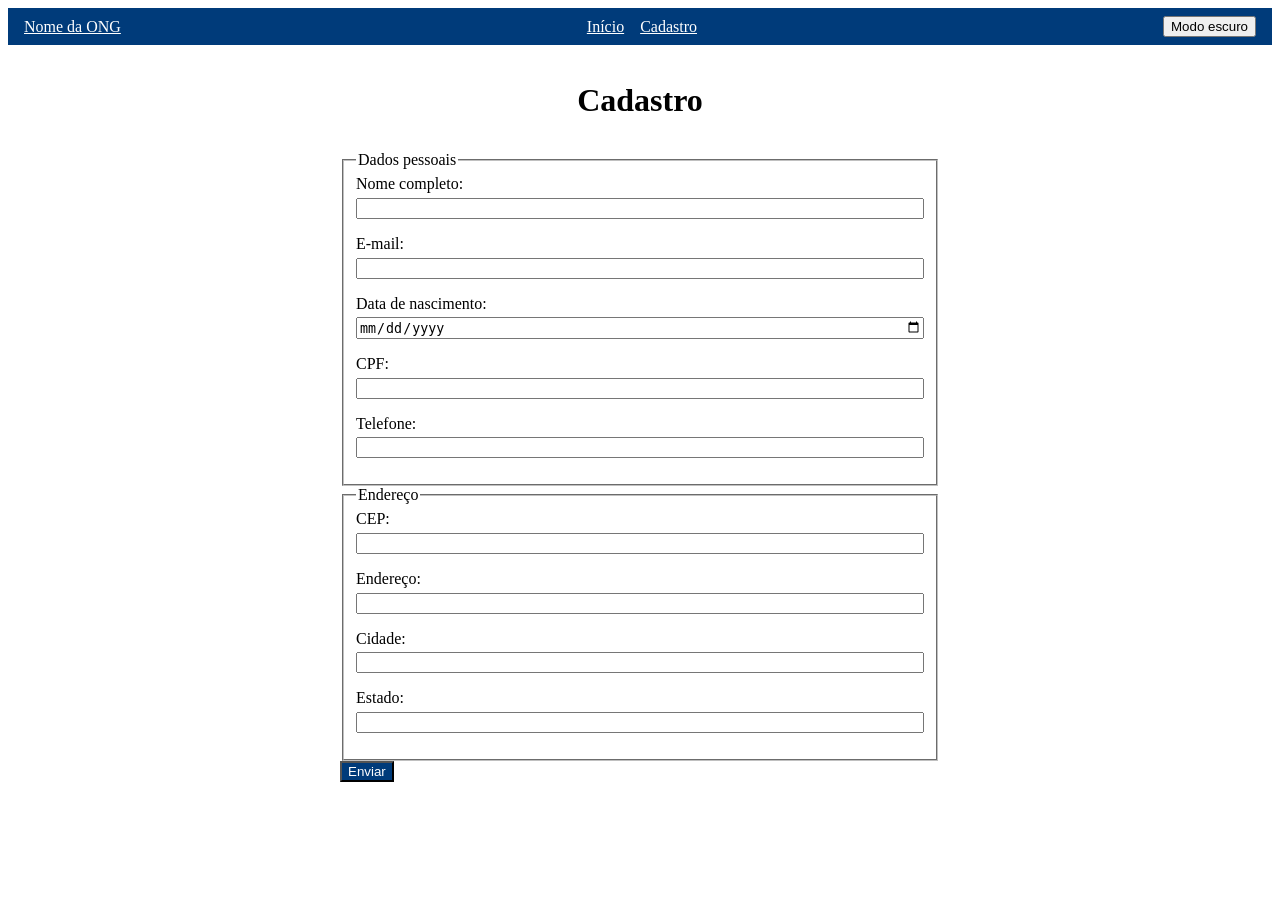
==== html/cadastro.html @ 38458721 "Primeiro commit do projeto" ====
<!DOCTYPE html>
<html lang="pt-BR">

<head>
  <meta charset="UTF-8">
  <meta name="viewport" content="width=device-width, initial-scale=1.0">
  <title>Cadastro</title>
  <link rel="stylesheet" href="../css/style.css">
  <script src="../js/script.js" defer></script>
</head>

<body class="pagina-cadastro">
  <header>
    <nav>
      <a href="index.html">Nome da ONG</a>

      <ul>
        <li>
          <a href="index.html">Início</a>
        </li>

        <li>
          <a href="cadastro.html">Cadastro</a>
        </li>
      </ul>

      <button id="botao-tema" type="button">
        Modo escuro
      </button>
    </nav>
  </header>

  <main>

    <h1 id="titulo-cadastro">Cadastro</h1>

    <form id="form-cadastro" novalidate>


      <fieldset>
        <legend>Dados pessoais</legend>
        <label for="nome">Nome completo:</label>
        <input type="text" id="nome" required>

        <label for="email">E-mail:</label>
        <input type="email" id="email" required>

        <label for="data_nascimento">Data de nascimento:</label>
        <input type="date" id="data_nascimento" required>

        <label for="cpf">CPF:</label>
        <input type="tel" id="cpf" pattern="[0-9]{3}\.[0-9]{3}\.[0-9]{3}-[0-9]{2}" required>

        <label for="telefone">Telefone:</label>
        <input type="tel" id="telefone" pattern="[0-9]{11}" required>

      </fieldset>

      <fieldset>
        <legend>Endereço</legend>

        <label for="cep">CEP:</label>
        <input type="tel" id="cep" pattern="[0-9]{8}" required>

        <label for="endereco">Endereço:</label>
        <input type="text" id="endereco" required>

        <label for="cidade">Cidade:</label>
        <input type="text" id="cidade" required>

        <label for="estado">Estado:</label>
        <input type="text" id="estado" required>

      </fieldset>

      <button type="submit">
        <span>Enviar</span>
      </button>


    </form>

    <div class="alert" role="alert">
      Cadastro realizado com sucesso!
    </div>


    </div>
  </main>

  <footer>

  </footer>
</body>

</html>
---- css/style.css ----
/* ==================================================
   1. DESIGN SYSTEM
   ================================================== */

:root {
  /* Cores da identidade visual */
  --cor-primaria: #003B7A;
  --cor-primaria-escura: #002B5C;
  --cor-primaria-clara: #E6F0FA;
  --cor-secundaria: #00AEEF;
  --cor-secundaria-escura: #0077A8;
  --cor-neutra-escura: #212121;
  --cor-neutra-media: #757575;
  --cor-neutra-clara: #F5F5F5;
  --cor-branca: #FFFFFF;

  /* Tipografia */
  --fonte-xs: 0.75rem;
  --fonte-sm: 0.875rem;
  --fonte-md: 1rem;
  --fonte-lg: 1.5rem;
  --fonte-xl: 2rem;

  /* Espaçamentos */
  --espaco-xs: 0.25rem;
  --espaco-sm: 0.5rem;
  --espaco-md: 1rem;
  --espaco-lg: 1.5rem;
  --espaco-xl: 2rem;

  /* Cores de feedback */
  --cor-sucesso: #2E7D32;
  --cor-erro: #C62828;

}


/* ==================================================
   2. ESTILOS GERAIS DO SITE
   ================================================== */

/* Cabeçalho e navegação */

header {
  background-color: var(--cor-primaria);
}

header a {
  color: var(--cor-branca);
}

nav {
  display: flex;
  justify-content: space-between;
  align-items: center;
  padding: var(--espaco-sm) var(--espaco-md);
}

nav > ul {
    display: flex;
    justify-content: center;
    gap: var(--espaco-md);
    flex: 1;
    margin: 0;
    padding: 0;
    list-style: none;
}

#titulo-cadastro {
  text-align: center
}

.tema-escuro {
    background-color: #212121;
    color: #ffffff;
}

/* Imagens */

img {
  max-width: 100%;
  height: auto;
}

/* Rodapé */

footer {
  display: flex;
  justify-content: space-between;
  align-items: center;
}

#form-cadastro {
  max-width: 600px;
  margin: 2rem auto;
}

#form-cadastro label {
  display: block;
  margin-bottom: 0.3rem;
}

#form-cadastro input {
  display: block;
  width: 100%;
  box-sizing: border-box;
  margin-bottom: 1rem;
}

.mensagem-erro {
  display: block;
  color: red;
  font-size: var(--fonte-sm);
  margin-top: 0.25rem;
}


/* ==================================================
   3. PÁGINA INICIAL
   ================================================== */

.pagina-inicial main {
  display: grid;
  grid-template-columns: repeat(12, 1fr);
}

#app {
  grid-column: 1 / 13;
}

.secao-principal {
  grid-column: 1 / 13;
  display: grid;
  grid-template-columns: 5fr 7fr;
}

.projetos {
  grid-column: 1 / 13;
}

.sobre {
  grid-column: 1 / 13;
}

.lista-projetos {
  display: grid;
  gap: var(--espaco-xl);
}

.badge {
  background-color: var(--cor-sucesso);
  color: var(--cor-branca);
  padding: var(--espaco-sm);
  border-radius: 0.5rem;
}

.badge-novo {
  background-color: var(--cor-secundaria);
  color: var(--cor-branca);
  padding: var(--espaco-sm);
  border-radius: 0.5rem;
}

.toast {
  display: none;
  position: fixed;
  bottom: var(--espaco-md);
  right: var(--espaco-md);

  background-color: var(--cor-primaria);
  color: var(--cor-branca);
  padding: var(--espaco-md);
  border-radius: 0.5rem;
}

.modal {
  display: none;
  position: fixed;
  inset: 0;
  background-color: rgba(0, 0, 0, 0.5);

  align-items: center;
  justify-content: center;
}

.modal-conteudo {
  background-color: var(--cor-branca);
  padding: var(--espaco-lg);
  border-radius: 0.5rem;
}

/* ==================================================
   4. MENU RESPONSIVO DA PÁGINA INICIAL
   ================================================== */

.menu {
  display: none;
}

.menu-toggle {
  display: none;
}

.pagina-inicial .menu-toggle:checked~ul {
  display: flex;
}

@media (min-width: 768px) {
  .pagina-inicial li:hover .submenu {
    display: block;
  }
}


/* ==================================================
   5. PÁGINA DE CADASTRO
   ================================================== */

/* Navegação específica do cadastro */

.pagina-cadastro nav {
  justify-content: flex-end;
  gap: var(--espaco-md);
}

/* Formulário */

.pagina-cadastro main {
  padding: var(--espaco-md);
}

/* Botão */

.pagina-cadastro button:not(#botao-tema) {
  background-color: var(--cor-primaria);
  color: var(--cor-branca);
  transition: 0.2s;
}

/* Estados interativos do botão */

.pagina-cadastro button:hover {
  background-color: var(--cor-primaria-escura);
}

.pagina-cadastro button:focus {
  background-color: var(--cor-secundaria);
}

.pagina-cadastro button:active {
  transform: scale(0.85);
}

.pagina-cadastro button:disabled {
  background-color: var(--cor-neutra-media);
  opacity: 0.6;
  cursor: not-allowed;
}

/* Validação dos campos */

.pagina-cadastro input:user-valid {
  border-color: var(--cor-sucesso);
}

.pagina-cadastro input:user-invalid {
  border-color: var(--cor-erro);

}

/* Alertas */

.alert {
  display: none;
  background-color: var(--cor-sucesso);
  color: var(--cor-branca);
  padding: var(--espaco-md);
  border-radius: 0.5rem;
  margin-top: var(--espaco-md);
}

/* ==================================================
   6. RESPONSIVIDADE DA PÁGINA INICIAL
   ================================================== */

/* Celular pequeno */
@media (max-width: 480px) {
  .secao-principal {
    grid-template-columns: 1fr;
  }

  h1 {
    font-size: var(--fonte-lg);
  }
}

/* Celular / tablet pequeno */
@media (min-width: 481px) and (max-width: 767px) {
  .secao-principal {
    grid-template-columns: 1fr;
  }

  .lista-projetos {
    grid-template-columns: 1fr;
  }
}

/* Menu hambúrguer */
@media (max-width: 767px) {
  .pagina-inicial nav>ul {
    display: none;
  }

  .pagina-inicial .menu {
    display: block;
  }
}

/* Tablet */
@media (min-width: 768px) and (max-width: 1023px) {
  .secao-principal {
    grid-template-columns: 6fr 6fr;
  }

  .lista-projetos {
    grid-template-columns: repeat(2, 1fr);
  }
}

/* Notebook */
@media (min-width: 1024px) and (max-width: 1439px) {
  .secao-principal {
    grid-template-columns: 5fr 7fr;
  }

  .lista-projetos {
    grid-template-columns: repeat(3, 1fr);
  }
}

/* Desktop grande / panorâmico */
@media (min-width: 1440px) {
  .pagina-inicial main {
    max-width: 1400px;
    margin: 0 auto;
  }

  .secao-principal {
    grid-template-columns: 5fr 7fr;
  }

  .lista-projetos {
    grid-template-columns: repeat(3, 1fr);
  }
}
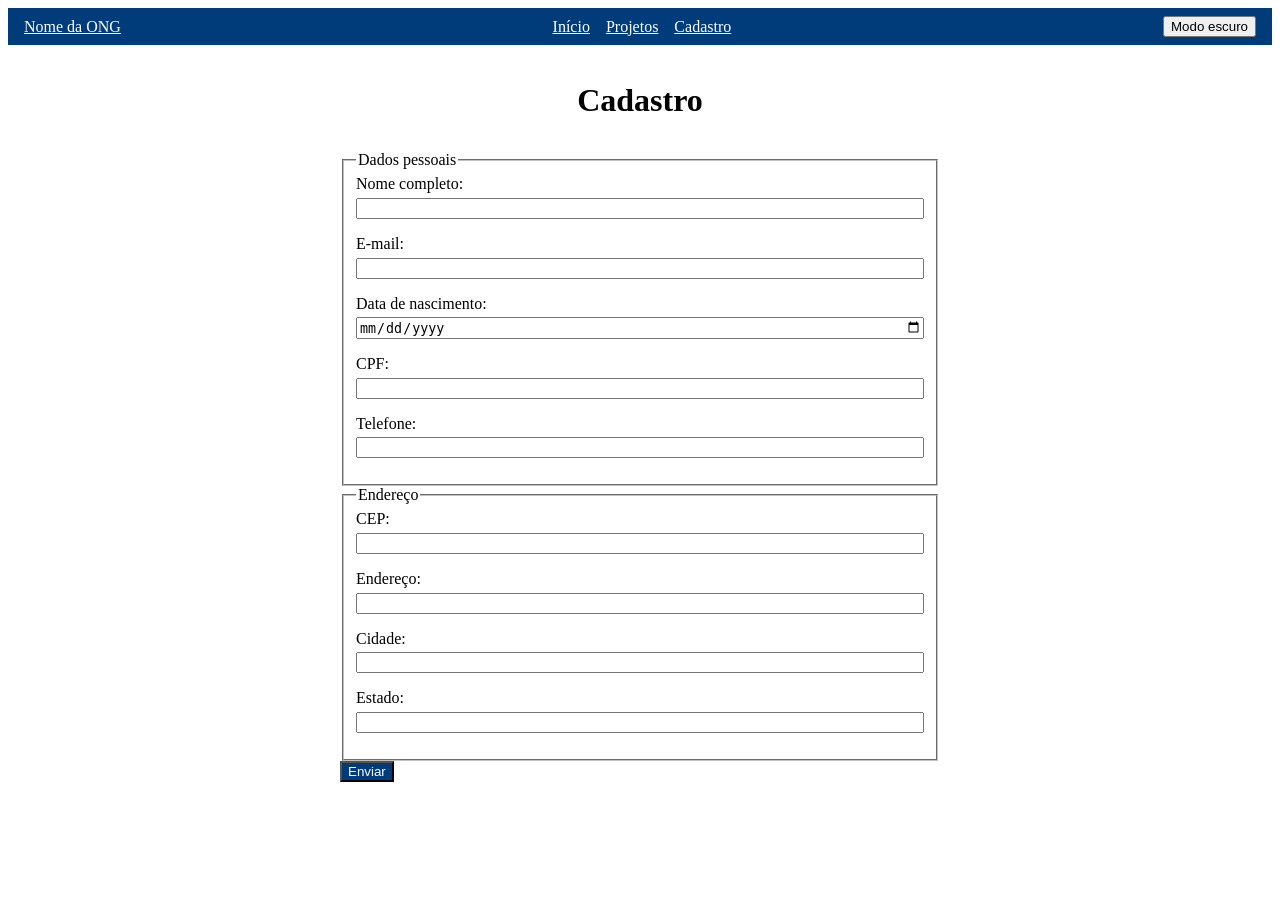
==== commit cbbf4f67: "Modularizacao js" ====
--- a/html/cadastro.html
+++ b/html/cadastro.html
@@ -5,8 +5,12 @@
   <meta charset="UTF-8">
   <meta name="viewport" content="width=device-width, initial-scale=1.0">
   <title>Cadastro</title>
+
   <link rel="stylesheet" href="../css/style.css">
-  <script src="../js/script.js" defer></script>
+  <script type="module" src="../js/tema.js"></script>
+  <script type="module" src="../js/formulario.js"></script>
+  <script type="module" src="../js/interacoes.js"></script>
+
 </head>
 
 <body class="pagina-cadastro">
@@ -17,6 +21,10 @@
       <ul>
         <li>
           <a href="index.html">Início</a>
+        </li>
+
+        <li>
+          <a href="index.html">Projetos</a>
         </li>
 
         <li>
--- a/css/style.css
+++ b/css/style.css
@@ -56,14 +56,14 @@
   padding: var(--espaco-sm) var(--espaco-md);
 }
 
-nav > ul {
-    display: flex;
-    justify-content: center;
-    gap: var(--espaco-md);
-    flex: 1;
-    margin: 0;
-    padding: 0;
-    list-style: none;
+nav>ul {
+  display: flex;
+  justify-content: center;
+  gap: var(--espaco-md);
+  flex: 1;
+  margin: 0;
+  padding: 0;
+  list-style: none;
 }
 
 #titulo-cadastro {
@@ -71,8 +71,8 @@
 }
 
 .tema-escuro {
-    background-color: #212121;
-    color: #ffffff;
+  background-color: #212121;
+  color: #ffffff;
 }
 
 /* Imagens */
@@ -119,6 +119,11 @@
    3. PÁGINA INICIAL
    ================================================== */
 
+.tema-escuro {
+  background-color: #212121;
+  color: #ffffff;
+}
+
 .pagina-inicial main {
   display: grid;
   grid-template-columns: repeat(12, 1fr);
